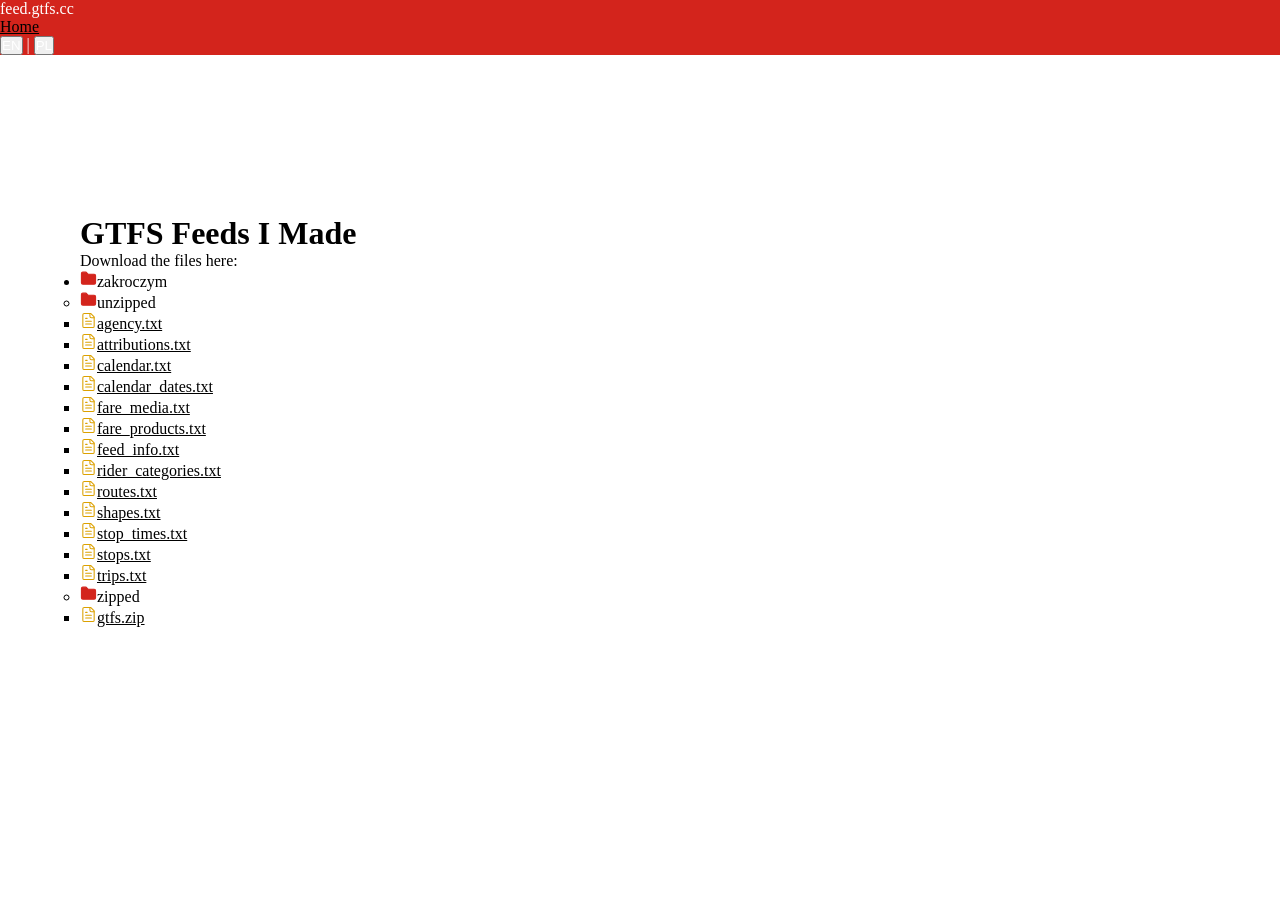
==== index.html @ e2d6789b "Create index.html" ====
<!DOCTYPE html>
<html lang="en">
<head>
  <meta charset="UTF-8">
  <meta name="viewport" content="width=device-width, initial-scale=1.0">
  <title>feed.gtfs.cc</title>
  <link href="styles.css" rel="stylesheet">
  <link href="https://fonts.googleapis.com/css2?family=Inter:ital,opsz,wght@0,14..32,100..900;1,14..32,100..900&display=swap" rel="stylesheet">
  <style>
    * { margin: 0; padding: 0; box-sizing: border-box; }

    body {
      background: #ffffff;
      color: #1a1a1a;
    }

    #top-bar {
      background: #d3241c;
    }

    #logo { color: #fff; }

    main { margin-top: 100px; padding: 60px 40px; max-width: 1200px; margin-inline: auto; }

    h1 { color: #000; }
    .subtitle { color: #000; }

    .mainContentSection.documents { background-color: #fff; }

    #fileTreeContainer { color: #000; }
    #fileTreeContainer::-webkit-scrollbar-thumb { background-color: #cecece; }

    li.directory::before {
      content: url("data:image/svg+xml,%3Csvg xmlns='http://www.w3.org/2000/svg' width='17' height='17' viewBox='0 0 24 24' fill='%23d3241c' stroke='%23d3241c' stroke-width='1.5' stroke-linecap='round' stroke-linejoin='round'%3E%3Cpath d='M20 20a2 2 0 0 0 2-2V8a2 2 0 0 0-2-2h-7.9a2 2 0 0 1-1.69-.9L9.6 3.9A2 2 0 0 0 7.93 3H4a2 2 0 0 0-2 2v13a2 2 0 0 0 2 2Z'/%3E%3C/svg%3E");
    }

    li.file::before {
      content: url("data:image/svg+xml,%3Csvg xmlns='http://www.w3.org/2000/svg' width='17' height='17' viewBox='0 0 24 24' fill='none' stroke='%23dca100' stroke-width='1.5' stroke-linecap='round' stroke-linejoin='round'%3E%3Cpath d='M15 2H6a2 2 0 0 0-2 2v16a2 2 0 0 0 2 2h12a2 2 0 0 0 2-2V7Z'/%3E%3Cpath d='M14 2v4a2 2 0 0 0 2 2h4'/%3E%3Cpath d='M10 9H8'/%3E%3Cpath d='M16 13H8'/%3E%3Cpath d='M16 17H8'/%3E%3C/svg%3E");
    }

    li:hover > span { background-color: #fcfcfc; }
    .lang-btn { color: #fff; }
    .lang-separator { color: #fff;}

    a { color: #000; }
  </style>
</head>
<body>
  <div id="top-bar">
    <div id="logo">feed.gtfs.cc</div>
    <div class="right-section">
      <nav class="top-nav">
        <a href="https://gtfs.cc/" data-lang-content data-en="Home" data-pl="Strona główna">Home</a>
      </nav>
      <div class="language-switcher">
        <button class="lang-btn active" data-lang="en">EN</button>
        <span class="lang-separator">|</span>
        <button class="lang-btn" data-lang="pl">PL</button>
      </div>
    </div>
  </div>

  <main>
    <h1 data-lang-content data-en="GTFS Feeds I Made"
        data-pl="Zbiór Moich Źródeł GTFS">GTFS Feeds I Made</h1>
    <p class="subtitle" data-lang-content data-en="Download the files here:"
        data-pl="Pobierz pliki tutaj:">Download the files here:</p>

    <div class="mainContentSection documents">
      <div id="fileTreeContainer">
        <ul id="fileTree"></ul>
      </div>
    </div>
  </main>

<script>
    const tree = [
    {
        "path": "/zakroczym",
        "name": "zakroczym",
        "children": [
        {
            "path": "/",
            "name": "unzipped",
            "children": [
            { "path": "/zakroczym/agency.txt", "name": "agency.txt" },
            { "path": "/zakroczym/attributions.txt", "name": "attributions.txt" },
            { "path": "/zakroczym/calendar.txt", "name": "calendar.txt" },
            { "path": "/zakroczym/calendar_dates.txt", "name": "calendar_dates.txt" },
            { "path": "/zakroczym/fare_media.txt", "name": "fare_media.txt" },
            { "path": "/zakroczym/fare_products.txt", "name": "fare_products.txt" },
            { "path": "/zakroczym/feed_info.txt", "name": "feed_info.txt" },
            { "path": "/zakroczym/rider_categories.txt", "name": "rider_categories.txt" },
            { "path": "/zakroczym/routes.txt", "name": "routes.txt" },
            { "path": "/zakroczym/shapes.txt", "name": "shapes.txt" },
            { "path": "/zakroczym/stop_times.txt", "name": "stop_times.txt" },
            { "path": "/zakroczym/stops.txt", "name": "stops.txt" },
            { "path": "/zakroczym/trips.txt", "name": "trips.txt" }
            ]
        },
        {
            "path": "/",
            "name": "zipped",
            "children": [
            { "path": "/zakroczym/gtfs.zip", "name": "gtfs.zip" }
            ]
        }
        ]
    }
    ];

    function generateFileTreeHTML(node) {
    const li = document.createElement("li");

    if (node.children) {
        li.classList.add("directory");
        const span = document.createElement("span");
        span.textContent = node.name;
        li.appendChild(span);

        const ul = document.createElement("ul");
        node.children.forEach(child => {
        ul.appendChild(generateFileTreeHTML(child));
        });
        li.appendChild(ul);
    } else {
        li.classList.add("file");
        const link = document.createElement("a");
        link.textContent = node.name;
        link.href = node.path;
        link.download = node.name;
        li.appendChild(link);
    }

    return li;
    }

    function renderFileTree(container, treeArray) {
    treeArray.forEach(node => {
        container.appendChild(generateFileTreeHTML(node));
    });
    }

    document.addEventListener("DOMContentLoaded", () => {
    const container = document.getElementById("fileTree");
    renderFileTree(container, tree);

    container.addEventListener("click", (event) => {
        const target = event.target;
        if (target.tagName === "SPAN" && target.parentElement.classList.contains("directory")) {
        target.parentElement.classList.toggle("expanded");
        }
    });

    const langButtons = document.querySelectorAll(".lang-btn");
    const translatable = document.querySelectorAll("[data-lang-content]");
    langButtons.forEach(btn => {
        btn.addEventListener("click", () => {
        const lang = btn.getAttribute("data-lang");
        langButtons.forEach(b => b.classList.toggle("active", b === btn));
        translatable.forEach(el => {
            el.textContent = el.getAttribute(`data-${lang}`);
        });
        });
    });
    });
</script>
</body>
</html>
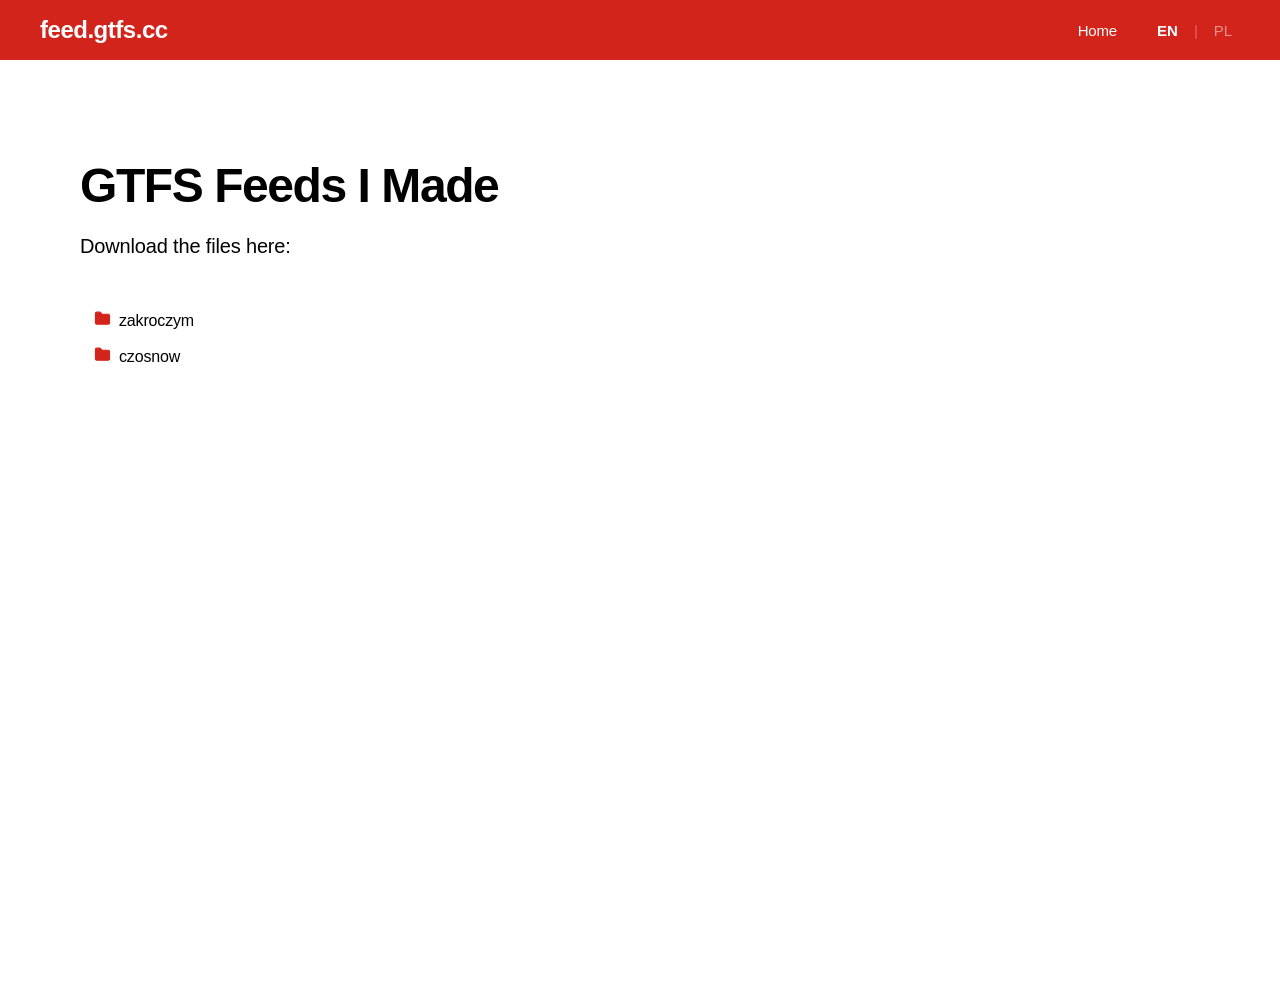
==== commit 1e6602ca: "Add file structure for czosnow data" ====
--- a/index.html
+++ b/index.html
@@ -106,6 +106,35 @@
             ]
         }
         ]
+    },
+    {
+        "path": "/czosnow",
+        "name": "czosnow",
+        "children": [
+        {
+            "path": "/",
+            "name": "unzipped",
+            "children": [
+            { "path": "/czosnow/agency.txt", "name": "agency.txt" },
+            { "path": "/czosnow/calendar.txt", "name": "calendar.txt" },
+            { "path": "/czosnow/calendar_dates.txt", "name": "calendar_dates.txt" },
+            { "path": "/czosnow/feed_info.txt", "name": "feed_info.txt" },
+            { "path": "/czosnow/routes.txt", "name": "routes.txt" },
+            { "path": "/czosnow/shapes.txt", "name": "shapes.txt" },
+            { "path": "/czosnow/stop_times.txt", "name": "stop_times.txt" },
+            { "path": "/czosnow/stops.txt", "name": "stops.txt" },
+            { "path": "/czosnow/translations.txt", "name": "translations.txt" },
+            { "path": "/czosnow/trips.txt", "name": "trips.txt" }
+            ]
+        },
+        {
+            "path": "/",
+            "name": "zipped",
+            "children": [
+            { "path": "/czosnow/gtfs.zip", "name": "gtfs.zip" }
+            ]
+        }
+        ]
     }
     ];
 
--- a/styles.css
+++ b/styles.css
@@ -0,0 +1,173 @@
+body {
+  font-family: 'Inter', 'Segoe UI', -apple-system, BlinkMacSystemFont, sans-serif;
+  min-height: 100vh;
+  letter-spacing: -0.01em;
+  font-feature-settings: 'ss01' on, 'ss02' on;
+}
+
+#top-bar {
+  position: fixed;
+  top: 0;
+  left: 0;
+  width: 100%;
+  height: 60px;
+  display: flex;
+  align-items: center;
+  justify-content: space-between;
+  padding: 0 40px;
+  z-index: 1000;
+}
+
+.top-nav {
+  display: flex;
+  gap: 24px;
+}
+
+.top-nav a {
+  font-size: 15px;
+  font-weight: 500;
+  transition: opacity 0.2s ease;
+  color: #ffffff;
+}
+
+.top-nav a:hover {
+  opacity: 0.7;
+}
+
+.right-section {
+  display: flex;
+  align-items: center;
+  gap: 32px;
+}
+
+#logo {
+  font-size: 24px;
+  font-weight: 600;
+  letter-spacing: -0.02em;
+  transition: opacity 0.2s ease;
+}
+
+#logo:hover {
+  opacity: 0.75;
+  cursor: default;
+}
+
+main {
+  margin-top: 100px;
+  padding: 60px 40px;
+  max-width: 1200px;
+  margin-inline: auto;
+}
+
+h1 {
+  font-size: 48px;
+  font-weight: 700;
+  margin-bottom: 16px;
+  letter-spacing: -0.03em;
+  line-height: 1.1;
+}
+
+a {
+  text-decoration: none;
+}
+
+.subtitle {
+  font-size: 20px;
+  margin-bottom: 40px;
+  line-height: 1.7;
+  max-width: 800px;
+}
+
+.mainContentSection.documents {
+  border-radius: 2px;
+}
+
+#fileTreeContainer {
+  overflow-y: auto;
+  height: 600px;
+  padding-inline: 14px 10px;
+}
+
+#fileTreeContainer::-webkit-scrollbar {
+  width: 5px;
+}
+
+#fileTreeContainer::-webkit-scrollbar-thumb {
+  border-radius: 4px;
+}
+
+ul {
+  list-style: none;
+  padding: 0;
+}
+
+li {
+  line-height: 2em;
+  cursor: pointer;
+  position: relative;
+  padding-left: 20px;
+}
+
+li.directory::before {
+  position: absolute;
+  left: 0;
+  top: 3.5px;
+}
+
+li.file::before {
+  position: absolute;
+  left: 0;
+  top: 3.5px;
+}
+
+li.directory > ul {
+  display: none;
+}
+
+li.directory.expanded > ul {
+  display: block;
+}
+
+li > span {
+  display: inline-block;
+  width: calc(100% - 15px);
+  padding: 2px 5px;
+  border-radius: 3px;
+  transition: background-color 0.15s;
+}
+
+.language-switcher {
+  display: flex;
+  align-items: center;
+  gap: 8px;
+}
+
+.lang-btn {
+  font-family: 'Inter', Helvetica, Arial, 'Segoe UI', sans-serif;
+  background: none;
+  border: none;
+  font-size: 15px;
+  font-weight: 500;
+  padding: 4px 8px;
+  opacity: 0.5;
+  cursor: pointer;
+  transition: opacity 0.2s, font-weight 0.2s;
+}
+
+.lang-btn.active {
+  font-weight: 700;
+  opacity: 1;
+}
+
+.lang-btn:hover {
+  opacity: 0.75;
+}
+
+.lang-separator {
+  font-size: 15px;
+  opacity: 0.3;
+}
+
+[data-lang-content] {
+  transition: opacity 0.35s, transform 0.35s;
+}
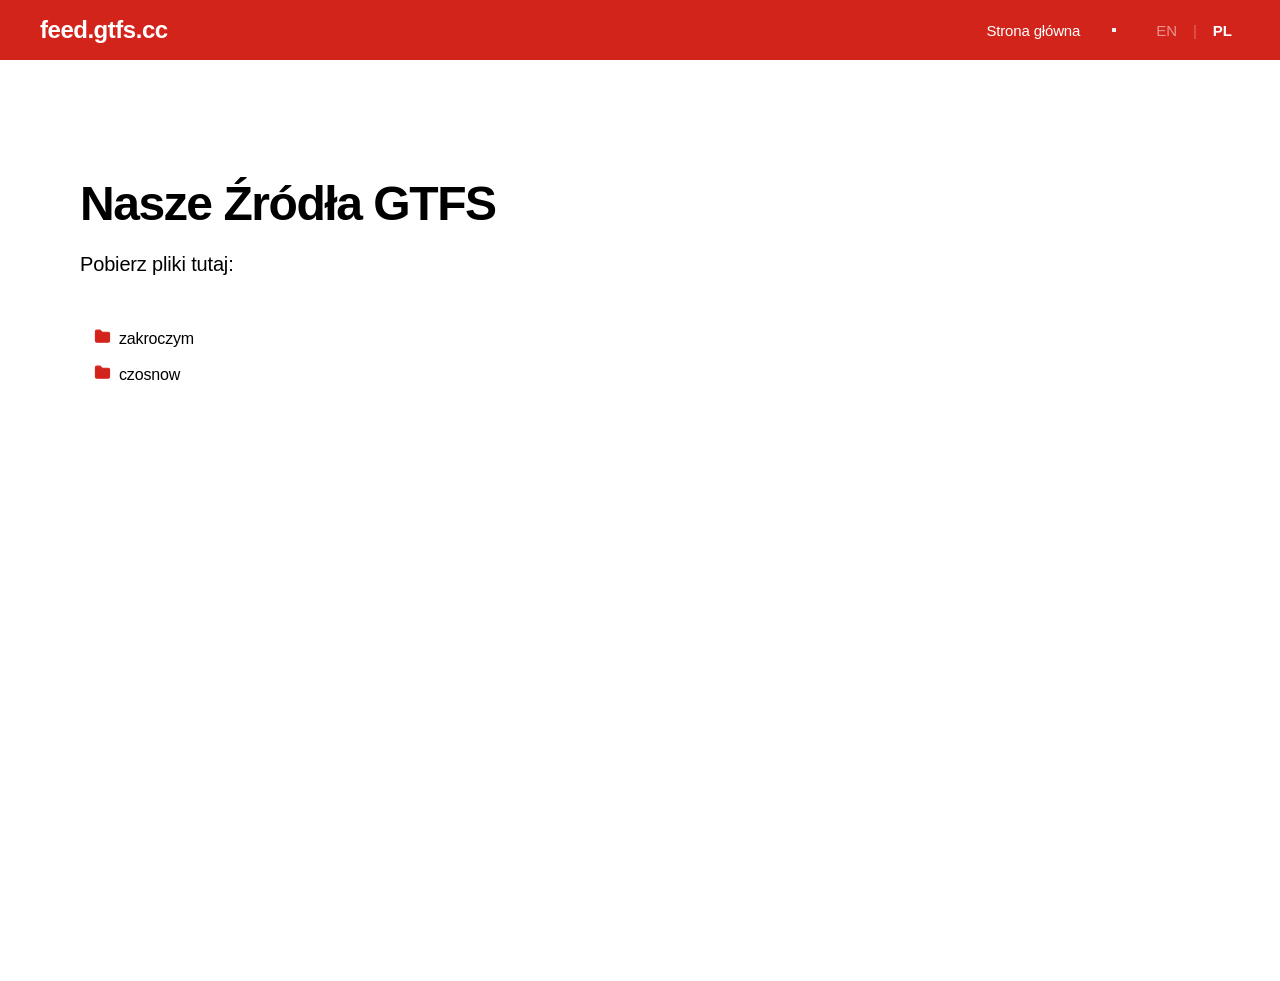
==== commit 1ecdbbd5: "Update index.html for language and mobile menu" ====
--- a/index.html
+++ b/index.html
@@ -5,6 +5,7 @@
   <meta name="viewport" content="width=device-width, initial-scale=1.0">
   <title>feed.gtfs.cc</title>
   <link href="styles.css" rel="stylesheet">
+  <link rel="icon" type="image/x-icon" href="/media/favicon-red.ico">
   <link href="https://fonts.googleapis.com/css2?family=Inter:ital,opsz,wght@0,14..32,100..900;1,14..32,100..900&display=swap" rel="stylesheet">
   <style>
     * { margin: 0; padding: 0; box-sizing: border-box; }
@@ -43,6 +44,64 @@
     .lang-separator { color: #fff;}
 
     a { color: #000; }
+
+    .mainContentSection.documents {
+      border-radius: 2px;
+    }
+
+    #fileTreeContainer {
+      overflow-y: auto;
+      height: 600px;
+      padding-inline: 14px 10px;
+    }
+
+    #fileTreeContainer::-webkit-scrollbar {
+      width: 5px;
+    }
+
+    #fileTreeContainer::-webkit-scrollbar-thumb {
+      border-radius: 4px;
+    }
+
+    ul {
+      list-style: none;
+      padding: 0;
+    }
+
+    li {
+      line-height: 2em;
+      cursor: pointer;
+      position: relative;
+      padding-left: 20px;
+    }
+
+    li.directory::before {
+      position: absolute;
+      left: 0;
+      top: 3.5px;
+    }
+
+    li.file::before {
+      position: absolute;
+      left: 0;
+      top: 3.5px;
+    }
+
+    li.directory > ul {
+      display: none;
+    }
+
+    li.directory.expanded > ul {
+      display: block;
+    }
+
+    li > span {
+      display: inline-block;
+      width: calc(100% - 15px);
+      padding: 2px 5px;
+      border-radius: 3px;
+      transition: background-color 0.15s;
+    }
   </style>
 </head>
 <body>
@@ -50,21 +109,32 @@
     <div id="logo">feed.gtfs.cc</div>
     <div class="right-section">
       <nav class="top-nav">
-        <a href="https://gtfs.cc/" data-lang-content data-en="Home" data-pl="Strona główna">Home</a>
+        <a href="https://gtfs.cc/" data-lang-content data-en="Home" data-pl="Strona główna">Strona główna</a>
       </nav>
+      <button class="mobile-menu-btn" id="mobile-menu-btn" aria-label="Toggle menu">
+        <span class="hamburger-line"></span>
+        <span class="hamburger-line"></span>
+        <span class="hamburger-line"></span>
+      </button>
       <div class="language-switcher">
-        <button class="lang-btn active" data-lang="en">EN</button>
+        <button class="lang-btn" data-lang="en">EN</button>
         <span class="lang-separator">|</span>
-        <button class="lang-btn" data-lang="pl">PL</button>
+        <button class="lang-btn active" data-lang="pl">PL</button>
       </div>
     </div>
   </div>
 
+  <div class="mobile-menu" id="mobile-menu">
+    <nav class="mobile-nav">
+      <a href="https://gtfs.cc/" class="mobile-nav-link" data-lang-content data-en="Home" data-pl="Strona główna">Powrót do strony głównej (gtfs.cc)</a>
+    </nav>
+  </div>
+
   <main>
-    <h1 data-lang-content data-en="GTFS Feeds I Made"
-        data-pl="Zbiór Moich Źródeł GTFS">GTFS Feeds I Made</h1>
+    <h1 data-lang-content data-en="Our GTFS feeds"
+        data-pl="Nasze Źródła GTFS">Nasze Źródła GTFS</h1>
     <p class="subtitle" data-lang-content data-en="Download the files here:"
-        data-pl="Pobierz pliki tutaj:">Download the files here:</p>
+        data-pl="Pobierz pliki tutaj:">Pobierz pliki tutaj:</p>
 
     <div class="mainContentSection documents">
       <div id="fileTreeContainer">
@@ -193,6 +263,32 @@
         });
     });
     });
+
+    function initMobileMenu() {
+      const btn = document.getElementById('mobile-menu-btn');
+      const menu = document.getElementById('mobile-menu');
+      const links = document.querySelectorAll('.mobile-nav-link');
+
+      if (btn) {
+        btn.addEventListener('click', function() {
+          btn.classList.toggle('active');
+          menu.classList.toggle('active');
+          document.body.style.overflow = menu.classList.contains('active') ? 'hidden' : '';
+        });
+      }
+
+      links.forEach(link => {
+        link.addEventListener('click', function() {
+          btn.classList.remove('active');
+          menu.classList.remove('active');
+          document.body.style.overflow = '';
+        });
+      });
+    }
+
+    document.addEventListener("DOMContentLoaded", () => {
+      initMobileMenu();
+    });
 </script>
 </body>
 </html>
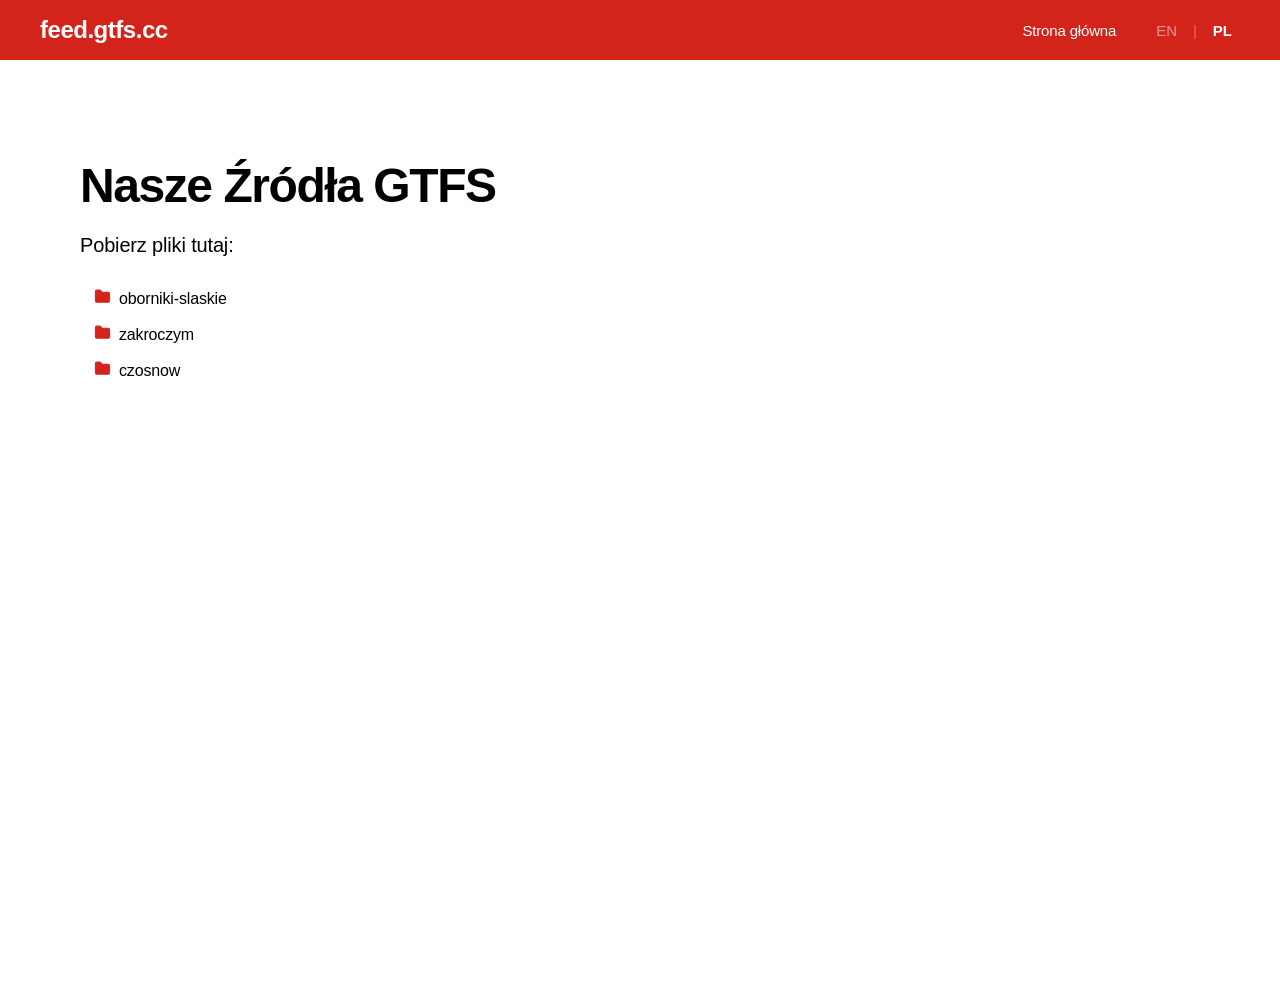
==== commit 95d0df2f: "Update filetree structure" ====
--- a/index.html
+++ b/index.html
@@ -144,7 +144,40 @@
   </main>
 
 <script>
-    const tree = [
+const tree = [
+    {
+        "path": "/oborniki-slaskie",
+        "name": "oborniki-slaskie",
+        "children": [
+        {
+            "path": "/",
+            "name": "unzipped",
+            "children": [
+            { "path": "/oborniki-slaskie/agency.txt", "name": "agency.txt" },
+            { "path": "/oborniki-slaskie/calendar.txt", "name": "calendar.txt" },
+            { "path": "/oborniki-slaskie/calendar_dates.txt", "name": "calendar_dates.txt" },
+            { "path": "/oborniki-slaskie/fare_media.txt", "name": "fare_media.txt" },
+            { "path": "/oborniki-slaskie/fare_products.txt", "name": "fare_products.txt" },
+            { "path": "/oborniki-slaskie/feed-info.txt", "name": "feed-info.txt" },
+            { "path": "/oborniki-slaskie/feed_info.txt", "name": "feed_info.txt" },
+            { "path": "/oborniki-slaskie/rider_categories.txt", "name": "rider_categories.txt" },
+            { "path": "/oborniki-slaskie/routes.txt", "name": "routes.txt" },
+            { "path": "/oborniki-slaskie/shapes.txt", "name": "shapes.txt" },
+            { "path": "/oborniki-slaskie/stop_times.txt", "name": "stop_times.txt" },
+            { "path": "/oborniki-slaskie/stops.txt", "name": "stops.txt" },
+            { "path": "/oborniki-slaskie/translations.txt", "name": "translations.txt" },
+            { "path": "/oborniki-slaskie/trips.txt", "name": "trips.txt" }
+            ]
+        },
+        {
+            "path": "/",
+            "name": "zipped",
+            "children": [
+            { "path": "/oborniki-slaskie/gtfs.zip", "name": "gtfs.zip" }
+            ]
+        }
+        ]
+    },
     {
         "path": "/zakroczym",
         "name": "zakroczym",
@@ -154,17 +187,21 @@
             "name": "unzipped",
             "children": [
             { "path": "/zakroczym/agency.txt", "name": "agency.txt" },
+            { "path": "/zakroczym/areas.txt", "name": "areas.txt" },
             { "path": "/zakroczym/attributions.txt", "name": "attributions.txt" },
             { "path": "/zakroczym/calendar.txt", "name": "calendar.txt" },
             { "path": "/zakroczym/calendar_dates.txt", "name": "calendar_dates.txt" },
+            { "path": "/zakroczym/fare_leg_rules.txt", "name": "fare_leg_rules.txt" },
             { "path": "/zakroczym/fare_media.txt", "name": "fare_media.txt" },
             { "path": "/zakroczym/fare_products.txt", "name": "fare_products.txt" },
             { "path": "/zakroczym/feed_info.txt", "name": "feed_info.txt" },
             { "path": "/zakroczym/rider_categories.txt", "name": "rider_categories.txt" },
             { "path": "/zakroczym/routes.txt", "name": "routes.txt" },
             { "path": "/zakroczym/shapes.txt", "name": "shapes.txt" },
+            { "path": "/zakroczym/stop_areas.txt", "name": "stop_areas.txt" },
             { "path": "/zakroczym/stop_times.txt", "name": "stop_times.txt" },
             { "path": "/zakroczym/stops.txt", "name": "stops.txt" },
+            { "path": "/zakroczym/translations.txt", "name": "translations.txt" },
             { "path": "/zakroczym/trips.txt", "name": "trips.txt" }
             ]
         },
@@ -186,6 +223,7 @@
             "name": "unzipped",
             "children": [
             { "path": "/czosnow/agency.txt", "name": "agency.txt" },
+            { "path": "/czosnow/attributions.txt.txt", "name": "attributions.txt.txt" },
             { "path": "/czosnow/calendar.txt", "name": "calendar.txt" },
             { "path": "/czosnow/calendar_dates.txt", "name": "calendar_dates.txt" },
             { "path": "/czosnow/feed_info.txt", "name": "feed_info.txt" },
@@ -193,6 +231,7 @@
             { "path": "/czosnow/shapes.txt", "name": "shapes.txt" },
             { "path": "/czosnow/stop_times.txt", "name": "stop_times.txt" },
             { "path": "/czosnow/stops.txt", "name": "stops.txt" },
+            { "path": "/czosnow/transfers.txt", "name": "transfers.txt" },
             { "path": "/czosnow/translations.txt", "name": "translations.txt" },
             { "path": "/czosnow/trips.txt", "name": "trips.txt" }
             ]
--- a/styles.css
+++ b/styles.css
@@ -1,7 +1,16 @@
+* {
+  margin: 0;
+  padding: 0;
+  box-sizing: border-box;
+  scroll-behavior: smooth;
+}
+
 body {
-  font-family: 'Inter', 'Segoe UI', -apple-system, BlinkMacSystemFont, sans-serif;
+  font-family: 'Inter', 'Segoe UI', Helvetica, Arial, 'Frutiger LT Pro', 'Myriad Pro', 'Times New Roman', -apple-system, BlinkMacSystemFont, sans-serif;
   min-height: 100vh;
   letter-spacing: -0.01em;
+  background-color: #ffffff;
+  color: #1a1a1a;
   font-feature-settings: 'ss01' on, 'ss02' on;
 }
 
@@ -16,28 +25,11 @@
   justify-content: space-between;
   padding: 0 40px;
   z-index: 1000;
-}
-
-.top-nav {
-  display: flex;
-  gap: 24px;
-}
-
-.top-nav a {
-  font-size: 15px;
-  font-weight: 500;
-  transition: opacity 0.2s ease;
-  color: #ffffff;
-}
-
-.top-nav a:hover {
-  opacity: 0.7;
-}
-
-.right-section {
-  display: flex;
-  align-items: center;
-  gap: 32px;
+  border-bottom: none;
+}
+
+#top-bar a {
+    text-decoration: none;
 }
 
 #logo {
@@ -45,6 +37,7 @@
   font-weight: 600;
   letter-spacing: -0.02em;
   transition: opacity 0.2s ease;
+  color: #ffffff;
 }
 
 #logo:hover {
@@ -65,75 +58,61 @@
   margin-bottom: 16px;
   letter-spacing: -0.03em;
   line-height: 1.1;
+  color: #1a1a1a;
+}
+
+h2 {
+  font-size: 36px;
+  font-weight: 700;
+  margin-bottom: 16px;
+  letter-spacing: -0.02em;
+  color: #1a1a1a;
+}
+
+h4 {
+  font-size: 16px;
+  font-weight: 700;
+  margin-bottom: 12px;
+  color: #1a1a1a;
 }
 
 a {
-  text-decoration: none;
+  color: #000000;
+  transition: color 0.2s ease;
+}
+
+a:hover {
+  color: #333333;
 }
 
 .subtitle {
   font-size: 20px;
-  margin-bottom: 40px;
-  line-height: 1.7;
+  margin-bottom: 20px;
+  line-height: 1.6;
   max-width: 800px;
-}
-
-.mainContentSection.documents {
-  border-radius: 2px;
-}
-
-#fileTreeContainer {
-  overflow-y: auto;
-  height: 600px;
-  padding-inline: 14px 10px;
-}
-
-#fileTreeContainer::-webkit-scrollbar {
-  width: 5px;
-}
-
-#fileTreeContainer::-webkit-scrollbar-thumb {
-  border-radius: 4px;
-}
-
-ul {
-  list-style: none;
-  padding: 0;
-}
-
-li {
-  line-height: 2em;
-  cursor: pointer;
-  position: relative;
-  padding-left: 20px;
-}
-
-li.directory::before {
-  position: absolute;
-  left: 0;
-  top: 3.5px;
-}
-
-li.file::before {
-  position: absolute;
-  left: 0;
-  top: 3.5px;
-}
-
-li.directory > ul {
-  display: none;
-}
-
-li.directory.expanded > ul {
-  display: block;
-}
-
-li > span {
-  display: inline-block;
-  width: calc(100% - 15px);
-  padding: 2px 5px;
-  border-radius: 3px;
-  transition: background-color 0.15s;
+  color: #1a1a1a;
+}
+
+.right-section {
+  display: flex;
+  align-items: center;
+  gap: 32px;
+}
+
+.top-nav {
+  display: flex;
+  gap: 24px;
+}
+
+.top-nav a {
+  font-size: 15px;
+  font-weight: 500;
+  transition: opacity 0.2s ease;
+  color: #ffffff;
+}
+
+.top-nav a:hover {
+  opacity: 0.7;
 }
 
 .language-switcher {
@@ -151,7 +130,8 @@
   padding: 4px 8px;
   opacity: 0.5;
   cursor: pointer;
-  transition: opacity 0.2s, font-weight 0.2s;
+  transition: opacity 0.2s ease, font-weight 0.2s ease;
+  color: #ffffff;
 }
 
 .lang-btn.active {
@@ -166,8 +146,361 @@
 .lang-separator {
   font-size: 15px;
   opacity: 0.3;
+  color: #ffffff;
+}
+
+.mobile-menu-btn {
+  display: none;
+  background: none;
+  border: none;
+  cursor: pointer;
+  padding: 8px;
+  gap: 4px;
+  flex-direction: column;
+}
+
+.hamburger-line {
+  width: 24px;
+  height: 2px;
+  background-color: #ffffff;
+  transition: all 0.3s ease;
+}
+
+.mobile-menu-btn.active .hamburger-line:nth-child(1) {
+  transform: translateY(7px) rotate(45deg);
+}
+
+.mobile-menu-btn.active .hamburger-line:nth-child(2) {
+  opacity: 0;
+}
+
+.mobile-menu-btn.active .hamburger-line:nth-child(3) {
+  transform: translateY(-7px) rotate(-45deg);
+}
+
+.mobile-menu {
+    position: fixed;
+    top: 60px;
+    left: 0;
+    width: 100%;
+    height: 100%;
+    background: #ffffff;
+    box-shadow: 0 4px 12px rgba(0, 0, 0, 0.15);
+    overflow-y: auto;
+    z-index: 999;
+    transform: translateX(110%);
+    transition: transform 0.4s cubic-bezier(0.4, 0, 0.2, 1);
+    -webkit-overflow-scrolling: touch;
+}
+
+.mobile-menu.active {
+    transform: translateX(0);
+    display: block;
+}
+
+.mobile-nav-link {
+    display: block;
+    font-size: 24px;
+    font-weight: 600;
+    color: #000000;
+    text-decoration: none;
+    padding: 20px 0;
+    margin-left: 20px;
+    margin-right: 20px;
+    border-bottom: 1px solid #e8e8e8;
+    transition: color 0.3s, padding-left 0.3s;
+    letter-spacing: -0.02em;
+}
+
+.mobile-nav-link:hover {
+    padding-left: 10px;
+    text-decoration: underline;
+}
+
+.hero-section {
+  margin-bottom: 32px;
+}
+
+.about-section {
+  margin-bottom: 32px;
+}
+
+.about-section p {
+  font-size: 16px;
+  line-height: 1.6;
+  max-width: 800px;
+  margin-top: 12px;
+  color: #1a1a1a;
+}
+
+#contact {
+  padding: 60px 40px;
+}
+
+.footer-content {
+  max-width: 1200px;
+  margin: 0 auto;
+}
+
+.footer-columns {
+  display: grid;
+  grid-template-columns: repeat(auto-fit, minmax(200px, 1fr));
+  gap: 32px;
+  margin-bottom: 32px;
+}
+
+.footer-column h4 {
+  margin-bottom: 16px;
+  color: #ffffff;
+}
+
+.footer-column p {
+  font-size: 15px;
+  line-height: 1.6;
+  margin-bottom: 8px;
+  color: #ffffff;
+}
+
+.footer-column a {
+  display: inline-block;
+  font-size: 15px;
+  margin-bottom: 8px;
+  transition: opacity 1s ease;
+  color: #ffffff;
+  text-decoration: none;
+}
+
+.footer-bottom {
+  border-top: 1px solid #e0e0e0;
+  padding-top: 24px;
+  font-size: 14px;
+  line-height: 1.6;
+}
+
+.footer-bottom p {
+  margin-bottom: 8px;
+  color: #ffffff;
+}
+
+.footer-bottom a {
+  transition: opacity 0.2s ease;
+  color: #ffffff;
 }
 
 [data-lang-content] {
-  transition: opacity 0.35s, transform 0.35s;
-}
+  transition: opacity 0.35s ease, transform 0.35s ease;
+}
+
+@media (max-width: 480px) {
+  #top-bar {
+    padding: 0 16px;
+    height: 50px;
+  }
+
+  #logo {
+    font-size: 28px;
+  }
+
+  main {
+    padding: 20px 16px;
+    margin-top: 70px;
+  }
+
+  h1 {
+    font-size: 36px;
+  }
+
+  h2 {
+    font-size: 28px;
+  }
+
+  .subtitle {
+    font-size: 15px;
+  }
+
+  .right-section {
+    gap: 12px;
+  }
+
+  .mobile-menu {
+    padding: 16px 16px;
+    top: 50px;
+  }
+
+  .hero-section {
+    margin-bottom: 24px;
+  }
+
+  .about-section {
+    margin-bottom: 24px;
+  }
+
+  #contact {
+    padding: 20px 16px;
+  }
+
+  .footer-columns {
+    gap: 20px;
+  }
+}
+
+@media (max-width: 768px) {
+  #top-bar {
+    padding: 0 20px;
+  }
+
+  .mobile-menu-btn {
+    display: flex;
+  }
+
+  .top-nav {
+    display: none;
+  }
+
+  .right-section {
+    gap: 16px;
+  }
+
+  main {
+    padding: 60px 20px;
+    margin-top: 100px;
+  }
+
+  h1 {
+    font-size: 36px;
+  }
+
+  h2 {
+    font-size: 28px;
+  }
+
+  .subtitle {
+    font-size: 16px;
+  }
+
+  .footer-columns {
+    grid-template-columns: 1fr;
+    gap: 24px;
+  }
+
+  #contact {
+    padding: 60px 20px;
+  }
+
+  .hero-section {
+    margin-bottom: 32px;
+  }
+
+  .about-section {
+    margin-bottom: 32px;
+  }
+}
+
+.projects-section {
+  margin-bottom: 64px;
+  margin-top: 48px;
+}
+
+.projects-grid {
+  display: grid;
+  grid-template-columns: repeat(auto-fit, minmax(280px, 1fr));
+  gap: 24px;
+  margin-top: 24px;
+}
+
+.project-card {
+  padding: 24px;
+  border: 1px solid #e0e0e0;
+  border-radius: 8px;
+  transition: transform 0.2s ease, box-shadow 0.2s ease;
+  background-color: #ffffff;
+}
+
+.project-card:hover {
+  transform: translateY(-1px);
+  box-shadow: 0 8px 16px rgba(0, 0, 0, 0.02);
+}
+
+.project-title {
+  font-size: 20px;
+  font-weight: 600;
+  margin-bottom: 12px;
+  letter-spacing: -0.01em;
+  color: #1a1a1a;
+}
+
+.project-description {
+  font-size: 15px;
+  line-height: 1.6;
+  color: #4a4a4a;
+}
+
+@media (max-width: 480px) {
+  .projects-section {
+    margin-bottom: 32px;
+    margin-top: 24px;
+  }
+
+  .projects-grid {
+    grid-template-columns: 1fr;
+    gap: 16px;
+  }
+
+  .project-card {
+    padding: 20px;
+  }
+
+  .project-title {
+    font-size: 18px;
+  }
+
+  .project-description {
+    font-size: 14px;
+  }
+}
+
+@media (max-width: 768px) {
+  .projects-section {
+    margin-bottom: 48px;
+    margin-top: 32px;
+  }
+
+  .projects-grid {
+    grid-template-columns: 1fr;
+    gap: 20px;
+  }
+}
+
+.project-button {
+  display: inline-block;
+  margin-top: 16px;
+  padding: 10px 20px;
+  font-family: 'Inter', Helvetica, Arial, 'Segoe UI', sans-serif;
+  font-size: 14px;
+  font-weight: 600;
+  border: none;
+  background-color: #000000;
+  color: #ffffff;
+  cursor: pointer;
+  transition: background-color 0.2s ease, transform 0.2s ease;
+  text-decoration: none;
+}
+
+.project-button:hover {
+  background-color: #4d0905;
+  transform: scale(1.01);
+  color: #ffffff;
+}
+
+.project-button:active {
+  transform: scale(0.99);
+}
+
+@media (max-width: 480px) {
+  .project-button {
+    display: block;
+    width: 100%;
+    padding: 12px 20px;
+    text-align: center;
+  }
+}
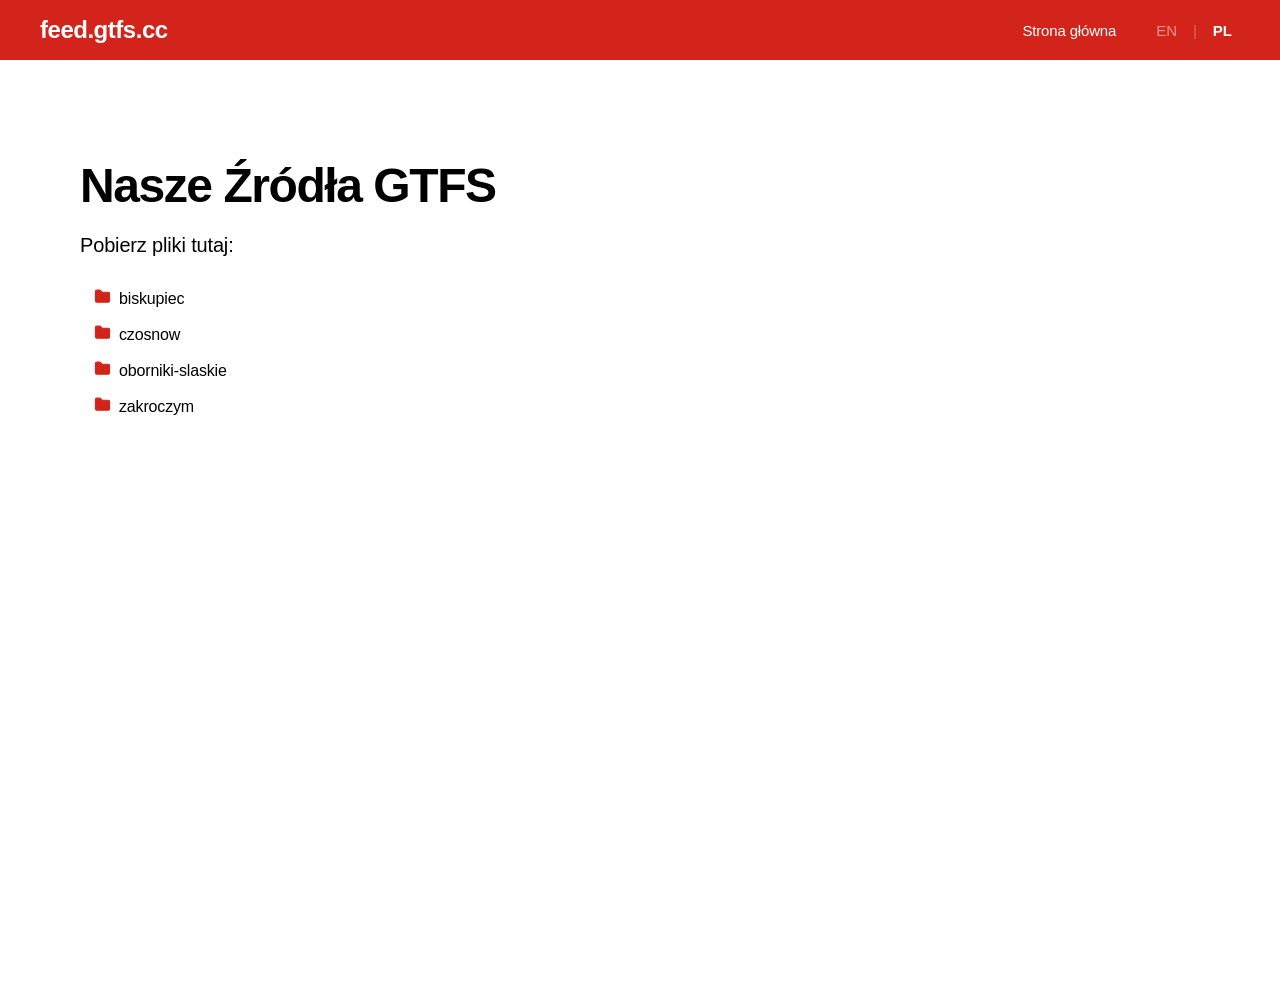
==== commit 31b3d7ac: "Update filetree" ====
--- a/index.html
+++ b/index.html
@@ -144,21 +144,75 @@
   </main>
 
 <script>
-const tree = [
+  const tree = [
     {
-        "path": "/oborniki-slaskie",
-        "name": "oborniki-slaskie",
-        "children": [
-        {
-            "path": "/",
-            "name": "unzipped",
-            "children": [
+      "path": "/biskupiec",
+      "name": "biskupiec",
+      "children": [
+        {
+          "name": "unzipped",
+          "children": [
+            { "path": "/biskupiec/agency.txt", "name": "agency.txt" },
+            { "path": "/biskupiec/calendar.txt", "name": "calendar.txt" },
+            { "path": "/biskupiec/calendar_dates.txt", "name": "calendar_dates.txt" },
+            { "path": "/biskupiec/feed_info.txt", "name": "feed_info.txt" },
+            { "path": "/biskupiec/routes.txt", "name": "routes.txt" },
+            { "path": "/biskupiec/shapes.txt", "name": "shapes.txt" },
+            { "path": "/biskupiec/stop_times.txt", "name": "stop_times.txt" },
+            { "path": "/biskupiec/stops.txt", "name": "stops.txt" },
+            { "path": "/biskupiec/trips.txt", "name": "trips.txt" }
+          ]
+        },
+        {
+          "name": "zipped",
+          "children": [
+            { "path": "/biskupiec/gtfs.zip", "name": "gtfs.zip" }
+          ]
+        }
+      ]
+    },
+    {
+      "path": "/czosnow",
+      "name": "czosnow",
+      "children": [
+        {
+          "name": "unzipped",
+          "children": [
+            { "path": "/czosnow/agency.txt", "name": "agency.txt" },
+            { "path": "/czosnow/attributions.txt.txt", "name": "attributions.txt.txt" },
+            { "path": "/czosnow/calendar.txt", "name": "calendar.txt" },
+            { "path": "/czosnow/calendar_dates.txt", "name": "calendar_dates.txt" },
+            { "path": "/czosnow/feed_info.txt", "name": "feed_info.txt" },
+            { "path": "/czosnow/index.html", "name": "index.html" },
+            { "path": "/czosnow/routes.txt", "name": "routes.txt" },
+            { "path": "/czosnow/shapes.txt", "name": "shapes.txt" },
+            { "path": "/czosnow/stop_times.txt", "name": "stop_times.txt" },
+            { "path": "/czosnow/stops.txt", "name": "stops.txt" },
+            { "path": "/czosnow/transfers.txt", "name": "transfers.txt" },
+            { "path": "/czosnow/translations.txt", "name": "translations.txt" },
+            { "path": "/czosnow/trips.txt", "name": "trips.txt" }
+          ]
+        },
+        {
+          "name": "zipped",
+          "children": [
+            { "path": "/czosnow/gtfs.zip", "name": "gtfs.zip" }
+          ]
+        }
+      ]
+    },
+    {
+      "path": "/oborniki-slaskie",
+      "name": "oborniki-slaskie",
+      "children": [
+        {
+          "name": "unzipped",
+          "children": [
             { "path": "/oborniki-slaskie/agency.txt", "name": "agency.txt" },
             { "path": "/oborniki-slaskie/calendar.txt", "name": "calendar.txt" },
             { "path": "/oborniki-slaskie/calendar_dates.txt", "name": "calendar_dates.txt" },
             { "path": "/oborniki-slaskie/fare_media.txt", "name": "fare_media.txt" },
             { "path": "/oborniki-slaskie/fare_products.txt", "name": "fare_products.txt" },
-            { "path": "/oborniki-slaskie/feed-info.txt", "name": "feed-info.txt" },
             { "path": "/oborniki-slaskie/feed_info.txt", "name": "feed_info.txt" },
             { "path": "/oborniki-slaskie/rider_categories.txt", "name": "rider_categories.txt" },
             { "path": "/oborniki-slaskie/routes.txt", "name": "routes.txt" },
@@ -167,25 +221,23 @@
             { "path": "/oborniki-slaskie/stops.txt", "name": "stops.txt" },
             { "path": "/oborniki-slaskie/translations.txt", "name": "translations.txt" },
             { "path": "/oborniki-slaskie/trips.txt", "name": "trips.txt" }
-            ]
+          ]
         },
         {
-            "path": "/",
-            "name": "zipped",
-            "children": [
+          "name": "zipped",
+          "children": [
             { "path": "/oborniki-slaskie/gtfs.zip", "name": "gtfs.zip" }
-            ]
-        }
-        ]
+          ]
+        }
+      ]
     },
     {
-        "path": "/zakroczym",
-        "name": "zakroczym",
-        "children": [
-        {
-            "path": "/",
-            "name": "unzipped",
-            "children": [
+      "path": "/zakroczym",
+      "name": "zakroczym",
+      "children": [
+        {
+          "name": "unzipped",
+          "children": [
             { "path": "/zakroczym/agency.txt", "name": "agency.txt" },
             { "path": "/zakroczym/areas.txt", "name": "areas.txt" },
             { "path": "/zakroczym/attributions.txt", "name": "attributions.txt" },
@@ -195,6 +247,7 @@
             { "path": "/zakroczym/fare_media.txt", "name": "fare_media.txt" },
             { "path": "/zakroczym/fare_products.txt", "name": "fare_products.txt" },
             { "path": "/zakroczym/feed_info.txt", "name": "feed_info.txt" },
+            { "path": "/zakroczym/index.html", "name": "index.html" },
             { "path": "/zakroczym/rider_categories.txt", "name": "rider_categories.txt" },
             { "path": "/zakroczym/routes.txt", "name": "routes.txt" },
             { "path": "/zakroczym/shapes.txt", "name": "shapes.txt" },
@@ -203,49 +256,17 @@
             { "path": "/zakroczym/stops.txt", "name": "stops.txt" },
             { "path": "/zakroczym/translations.txt", "name": "translations.txt" },
             { "path": "/zakroczym/trips.txt", "name": "trips.txt" }
-            ]
+          ]
         },
         {
-            "path": "/",
-            "name": "zipped",
-            "children": [
+          "name": "zipped",
+          "children": [
             { "path": "/zakroczym/gtfs.zip", "name": "gtfs.zip" }
-            ]
-        }
-        ]
-    },
-    {
-        "path": "/czosnow",
-        "name": "czosnow",
-        "children": [
-        {
-            "path": "/",
-            "name": "unzipped",
-            "children": [
-            { "path": "/czosnow/agency.txt", "name": "agency.txt" },
-            { "path": "/czosnow/attributions.txt.txt", "name": "attributions.txt.txt" },
-            { "path": "/czosnow/calendar.txt", "name": "calendar.txt" },
-            { "path": "/czosnow/calendar_dates.txt", "name": "calendar_dates.txt" },
-            { "path": "/czosnow/feed_info.txt", "name": "feed_info.txt" },
-            { "path": "/czosnow/routes.txt", "name": "routes.txt" },
-            { "path": "/czosnow/shapes.txt", "name": "shapes.txt" },
-            { "path": "/czosnow/stop_times.txt", "name": "stop_times.txt" },
-            { "path": "/czosnow/stops.txt", "name": "stops.txt" },
-            { "path": "/czosnow/transfers.txt", "name": "transfers.txt" },
-            { "path": "/czosnow/translations.txt", "name": "translations.txt" },
-            { "path": "/czosnow/trips.txt", "name": "trips.txt" }
-            ]
-        },
-        {
-            "path": "/",
-            "name": "zipped",
-            "children": [
-            { "path": "/czosnow/gtfs.zip", "name": "gtfs.zip" }
-            ]
-        }
-        ]
-    }
-    ];
+          ]
+        }
+      ]
+    }
+  ];
 
     function generateFileTreeHTML(node) {
     const li = document.createElement("li");
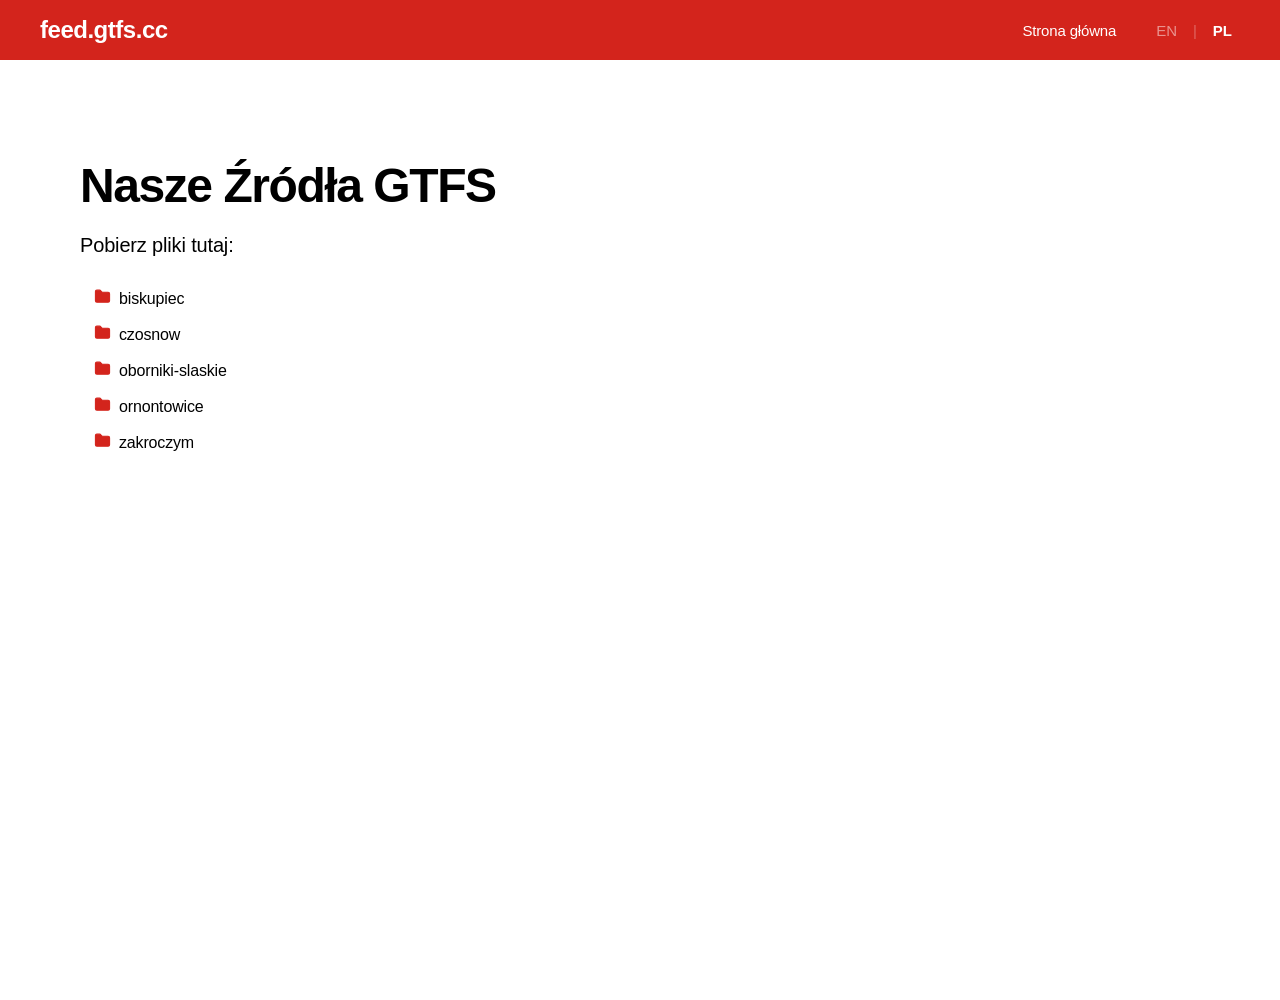
==== commit f6f2a7b1: "Update filetree to include Ornontowice feed" ====
--- a/index.html
+++ b/index.html
@@ -232,6 +232,32 @@
       ]
     },
     {
+      "path": "/ornontowice",
+      "name": "ornontowice",
+      "children": [
+        {
+          "name": "unzipped",
+          "children": [
+            { "path": "/ornontowice/agency.txt", "name": "agency.txt" },
+            { "path": "/ornontowice/calendar.txt", "name": "calendar.txt" },
+            { "path": "/ornontowice/calendar_dates.txt", "name": "calendar_dates.txt" },
+            { "path": "/ornontowice/feed_info.txt", "name": "feed_info.txt" },
+            { "path": "/ornontowice/routes.txt", "name": "routes.txt" },
+            { "path": "/ornontowice/shapes.txt", "name": "shapes.txt" },
+            { "path": "/ornontowice/stop_times.txt", "name": "stop_times.txt" },
+            { "path": "/ornontowice/stops.txt", "name": "stops.txt" },
+            { "path": "/ornontowice/trips.txt", "name": "trips.txt" }
+          ]
+        },
+        {
+          "name": "zipped",
+          "children": [
+            { "path": "/ornontowice/gtfs.zip", "name": "gtfs.zip" }
+          ]
+        }
+      ]
+    },
+    {
       "path": "/zakroczym",
       "name": "zakroczym",
       "children": [
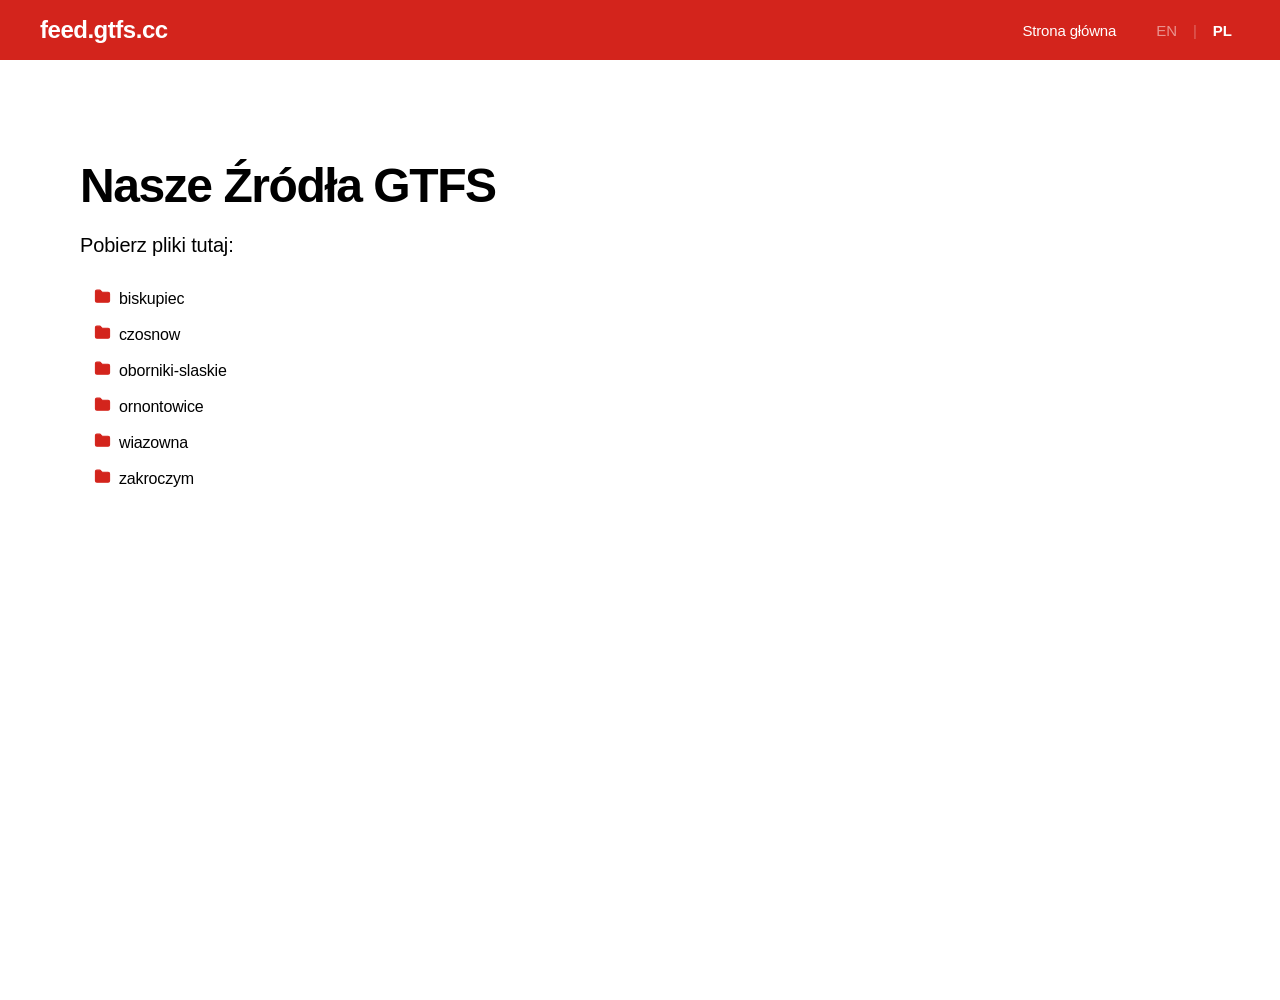
==== commit f43b5509: "Update index.html" ====
--- a/index.html
+++ b/index.html
@@ -258,6 +258,32 @@
       ]
     },
     {
+      "path": "/wiazowna",
+      "name": "wiazowna",
+      "children": [
+        {
+          "name": "unzipped",
+          "children": [
+            { "path": "/wiazowna/agency.txt", "name": "agency.txt" },
+            { "path": "/wiazowna/calendar.txt", "name": "calendar.txt" },
+            { "path": "/wiazowna/calendar_dates.txt", "name": "calendar_dates.txt" },
+            { "path": "/wiazowna/feed_info.txt", "name": "feed_info.txt" },
+            { "path": "/wiazowna/routes.txt", "name": "routes.txt" },
+            { "path": "/wiazowna/shapes.txt", "name": "shapes.txt" },
+            { "path": "/wiazowna/stop_times.txt", "name": "stop_times.txt" },
+            { "path": "/wiazowna/stops.txt", "name": "stops.txt" },
+            { "path": "/wiazowna/trips.txt", "name": "trips.txt" }
+          ]
+        },
+        {
+          "name": "zipped",
+          "children": [
+            { "path": "/wiazowna/gtfs.zip", "name": "gtfs.zip" }
+          ]
+        }
+      ]
+    },
+    {
       "path": "/zakroczym",
       "name": "zakroczym",
       "children": [
